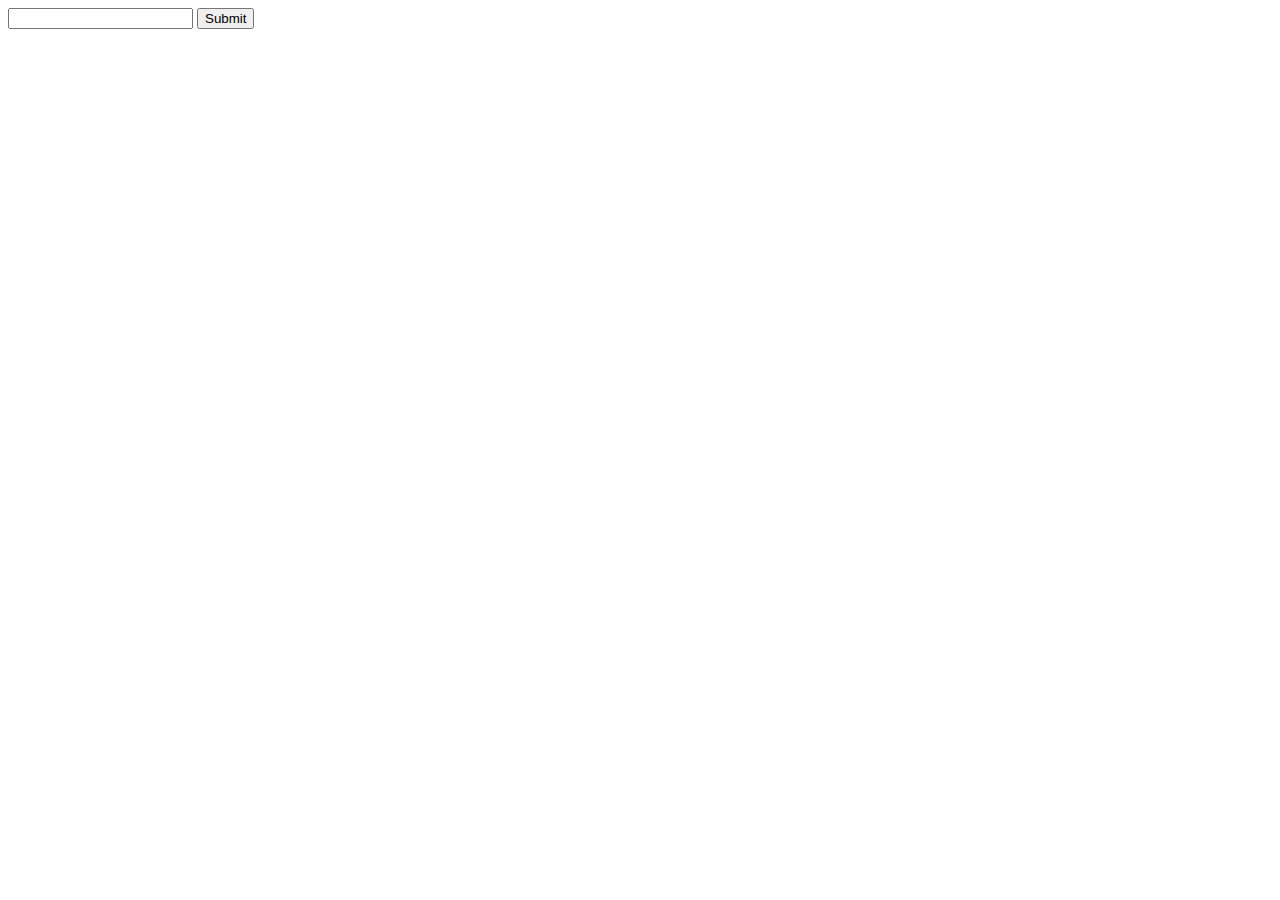
==== loginform.html @ b848ea98 "form eklendi" ====
<!DOCTYPE html>
<html lang="en">
<head>
    <meta charset="UTF-8">
    <meta http-equiv="X-UA-Compatible" content="IE=edge">
    <meta name="viewport" content="width=device-width, initial-scale=1.0">
    <title>Document</title>
</head>
<body>
    <form action="">
    <input type="text">
    <button>Submit</button>
</form>
</body>
</html>
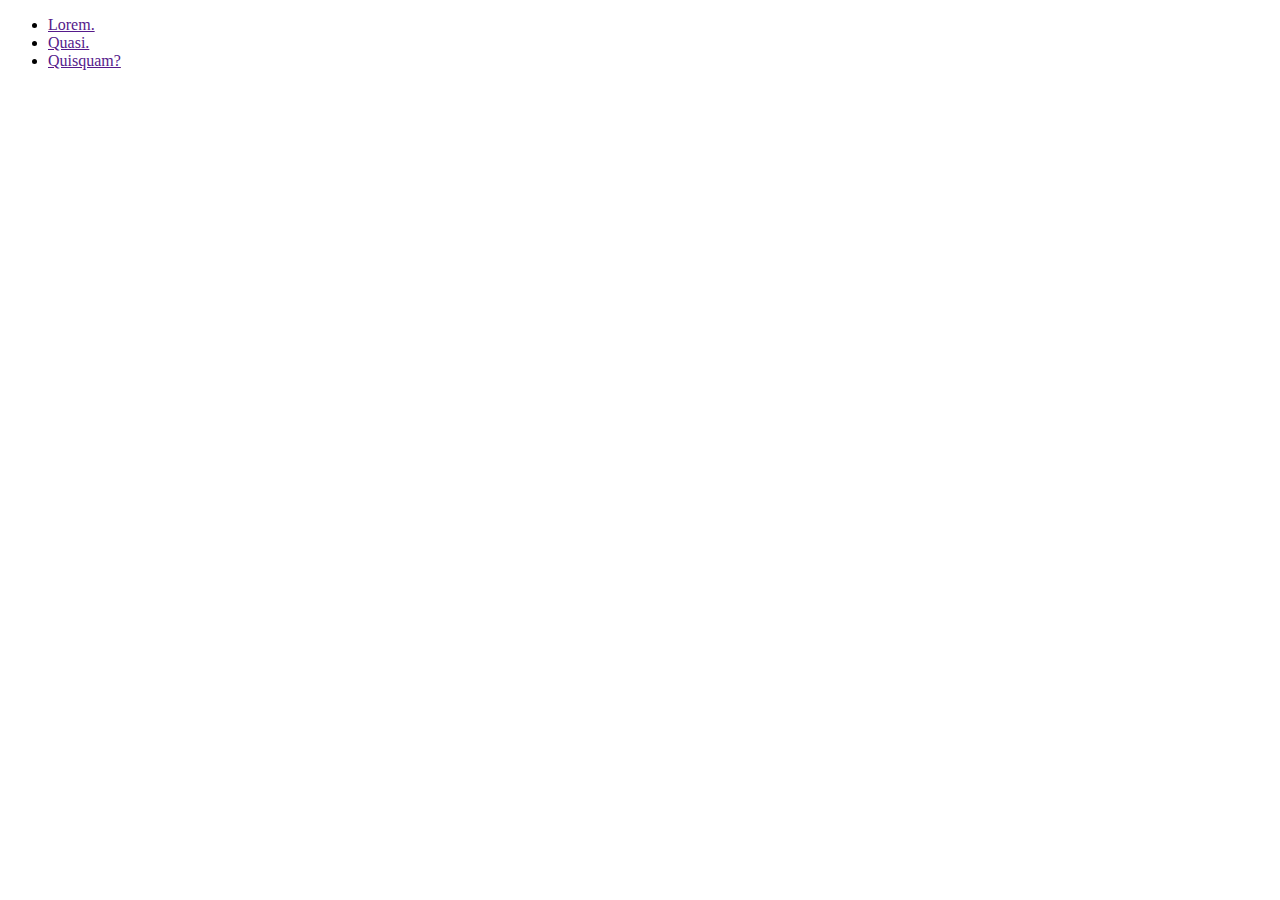
==== commit 4dd49f19: "okey" ====
--- a/loginform.html
+++ b/loginform.html
@@ -7,9 +7,11 @@
     <title>Document</title>
 </head>
 <body>
-    <form action="">
-    <input type="text">
-    <button>Submit</button>
+    <ul>
+        <li><a href="">Lorem.</a></li>
+        <li><a href="">Quasi.</a></li>
+        <li><a href="">Quisquam?</a></li>
+    </ul>
 </form>
 </body>
 </html>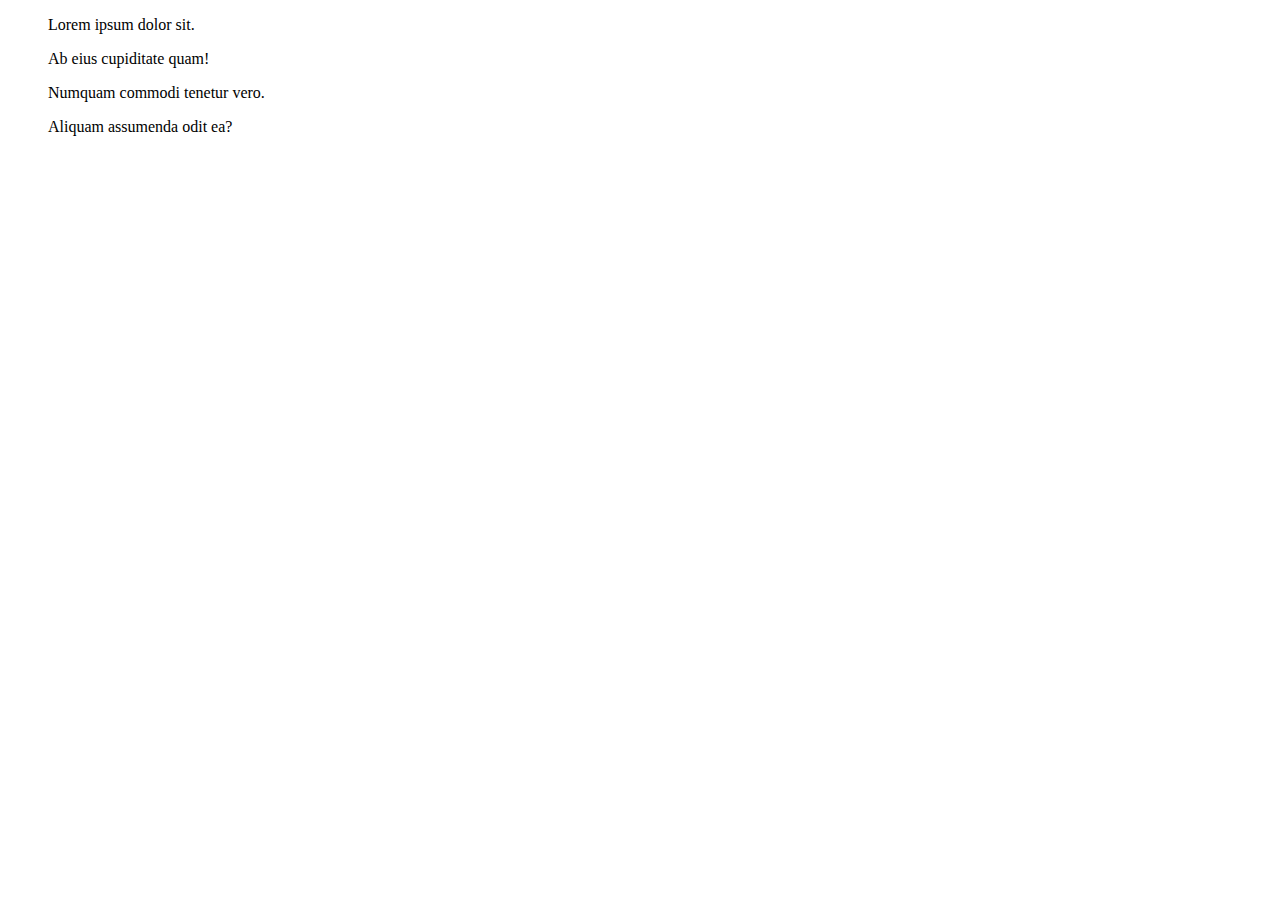
==== commit 22d345d1: "paragraf eklendi" ====
--- a/loginform.html
+++ b/loginform.html
@@ -8,9 +8,10 @@
 </head>
 <body>
     <ul>
-        <li><a href="">Lorem.</a></li>
-        <li><a href="">Quasi.</a></li>
-        <li><a href="">Quisquam?</a></li>
+        <p>Lorem ipsum dolor sit.</p>
+        <p>Ab eius cupiditate quam!</p>
+        <p>Numquam commodi tenetur vero.</p>
+        <p>Aliquam assumenda odit ea?</p>
     </ul>
 </form>
 </body>
